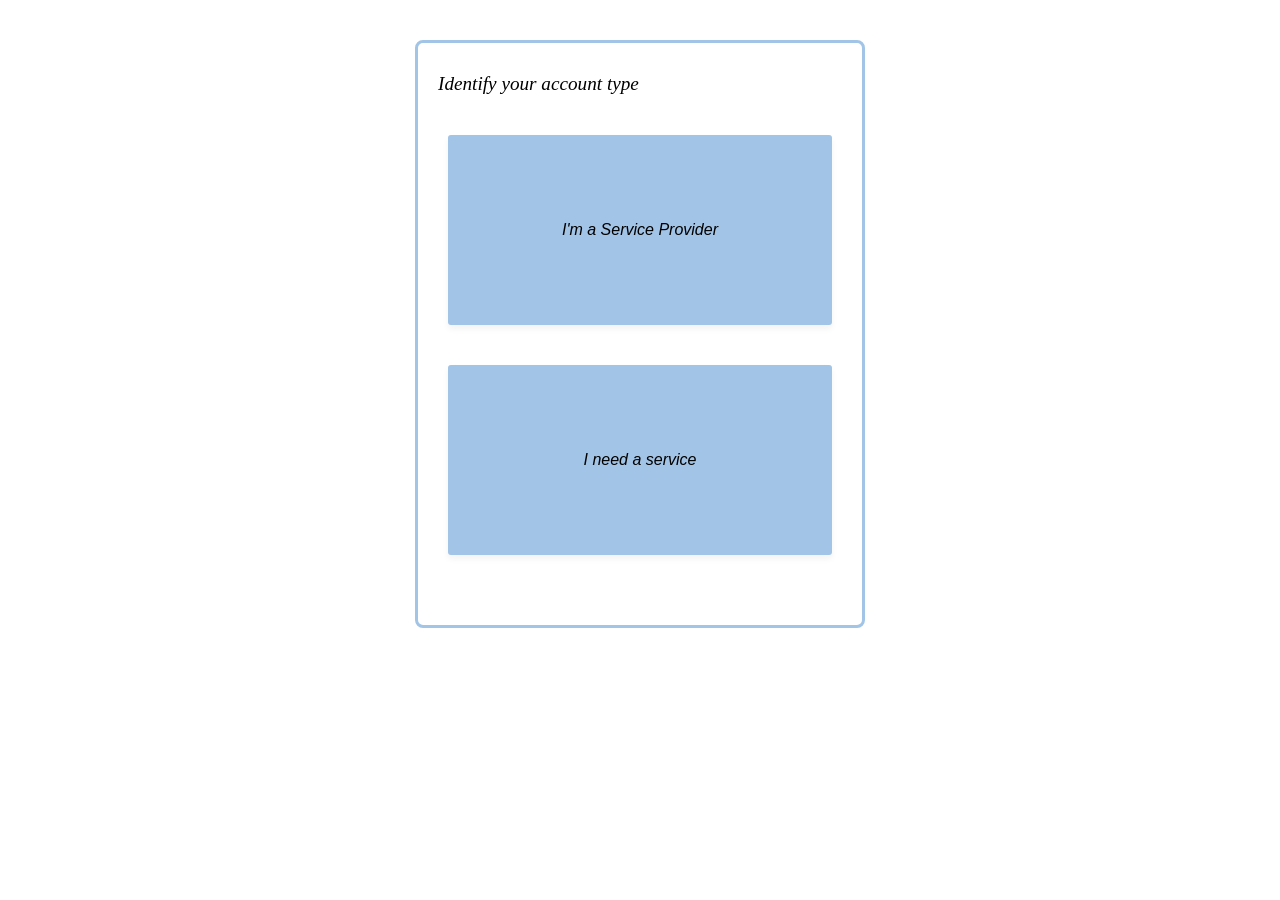
==== Frontend/index.html @ 0bcfe30c "main" ====
<!DOCTYPE html>
<html lang="en">
<head>
    <meta charset="UTF-8">
    <meta name="viewport" content="width=device-width, initial-scale=1.0">
    <title>Login</title>
    <link rel="Stylesheet" href="../Frontend/css/index.css">
</head>
<body>
    <div class="container">
    <header>Identify your account type</header>
    <div class="role-selection">
        <button onclick="window.location.href='provider-login.html'">I'm a Service Provider</button>
    </div>
    <div class="role-selection">
        <button onclick="window.location.href='user-login.html'">I need a service </button>
    </div>
    </div>

    
</body>
</html>
---- Frontend/css/index.css ----
.role-selection{
    padding: 20px;
    border-radius: 3px;
    background-color: #a2c4e6;
    margin: 40px auto;
    /* margin-left: 10px;  */
    width: calc(100% - 20px); 
    max-width: 400px;
    box-sizing: border-box;
    

    display: flex;
    flex-direction: column;
    justify-content: center;
    box-shadow: 0 4px 6px rgba(0, 0, 0, 0.05);
    transition: transform 0.3s ease, box-shadow 0.3s ease;

}

.role-selection:hover {
    transform: translateY(-8px); 
    box-shadow: 0 20px 30px rgba(0, 0, 0, 0.15); 
}

button{
    border-radius: 3px; 
    box-sizing:border-box;
    border: none;
    background: none;

    display: block;
    width: 100%;
    margin: 15px auto; 
    cursor: pointer;

    height: 120px;
    font-style: italic;
    font-size: medium;

}


header{
    font-style: italic;
    font-size: larger;
}

.container{
    padding: 30px 20px; 
    border-radius: 8px; 
    border-color: #a2c4e6;
    border: 3px solid #a2c4e6;
    box-sizing: border-box;

    margin: 40px auto;
    width: calc(100% - 20px); 
    max-width: 450px;
}
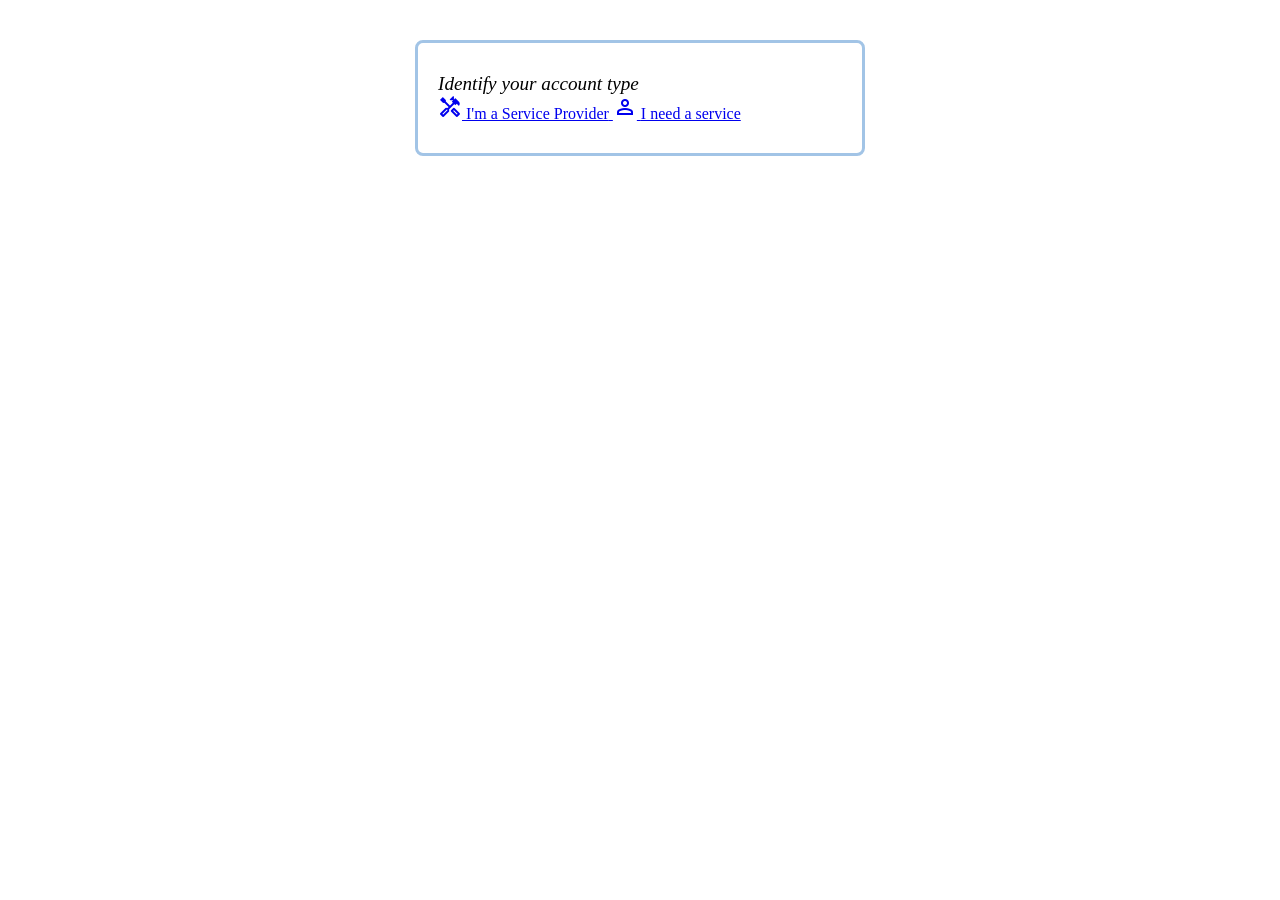
==== commit 3bf09ec3: "main" ====
--- a/Frontend/index.html
+++ b/Frontend/index.html
@@ -4,16 +4,22 @@
     <meta charset="UTF-8">
     <meta name="viewport" content="width=device-width, initial-scale=1.0">
     <title>Login</title>
-    <link rel="Stylesheet" href="../Frontend/css/index.css">
+    <link rel="stylesheet" href="https://fonts.googleapis.com/css2?family=Material+Symbols+Outlined" />
+    <link rel="stylesheet" href="../Frontend/css/index.css">
 </head>
 <body>
     <div class="container">
     <header>Identify your account type</header>
-    <div class="role-selection">
-        <button onclick="window.location.href='provider-login.html'">I'm a Service Provider</button>
-    </div>
-    <div class="role-selection">
-        <button onclick="window.location.href='user-login.html'">I need a service </button>
+   
+        <a class="role-card" href="provider-login.html">
+            <span class="material-symbols-outlined">handyman</span>
+            <span>I'm a Service Provider</span>
+        </a>
+
+        <a class="role-card" href="user-login.html">
+            <span class="material-symbols-outlined">person</span>
+            <span >I need a service</span>
+        </a>
     </div>
     </div>
 
